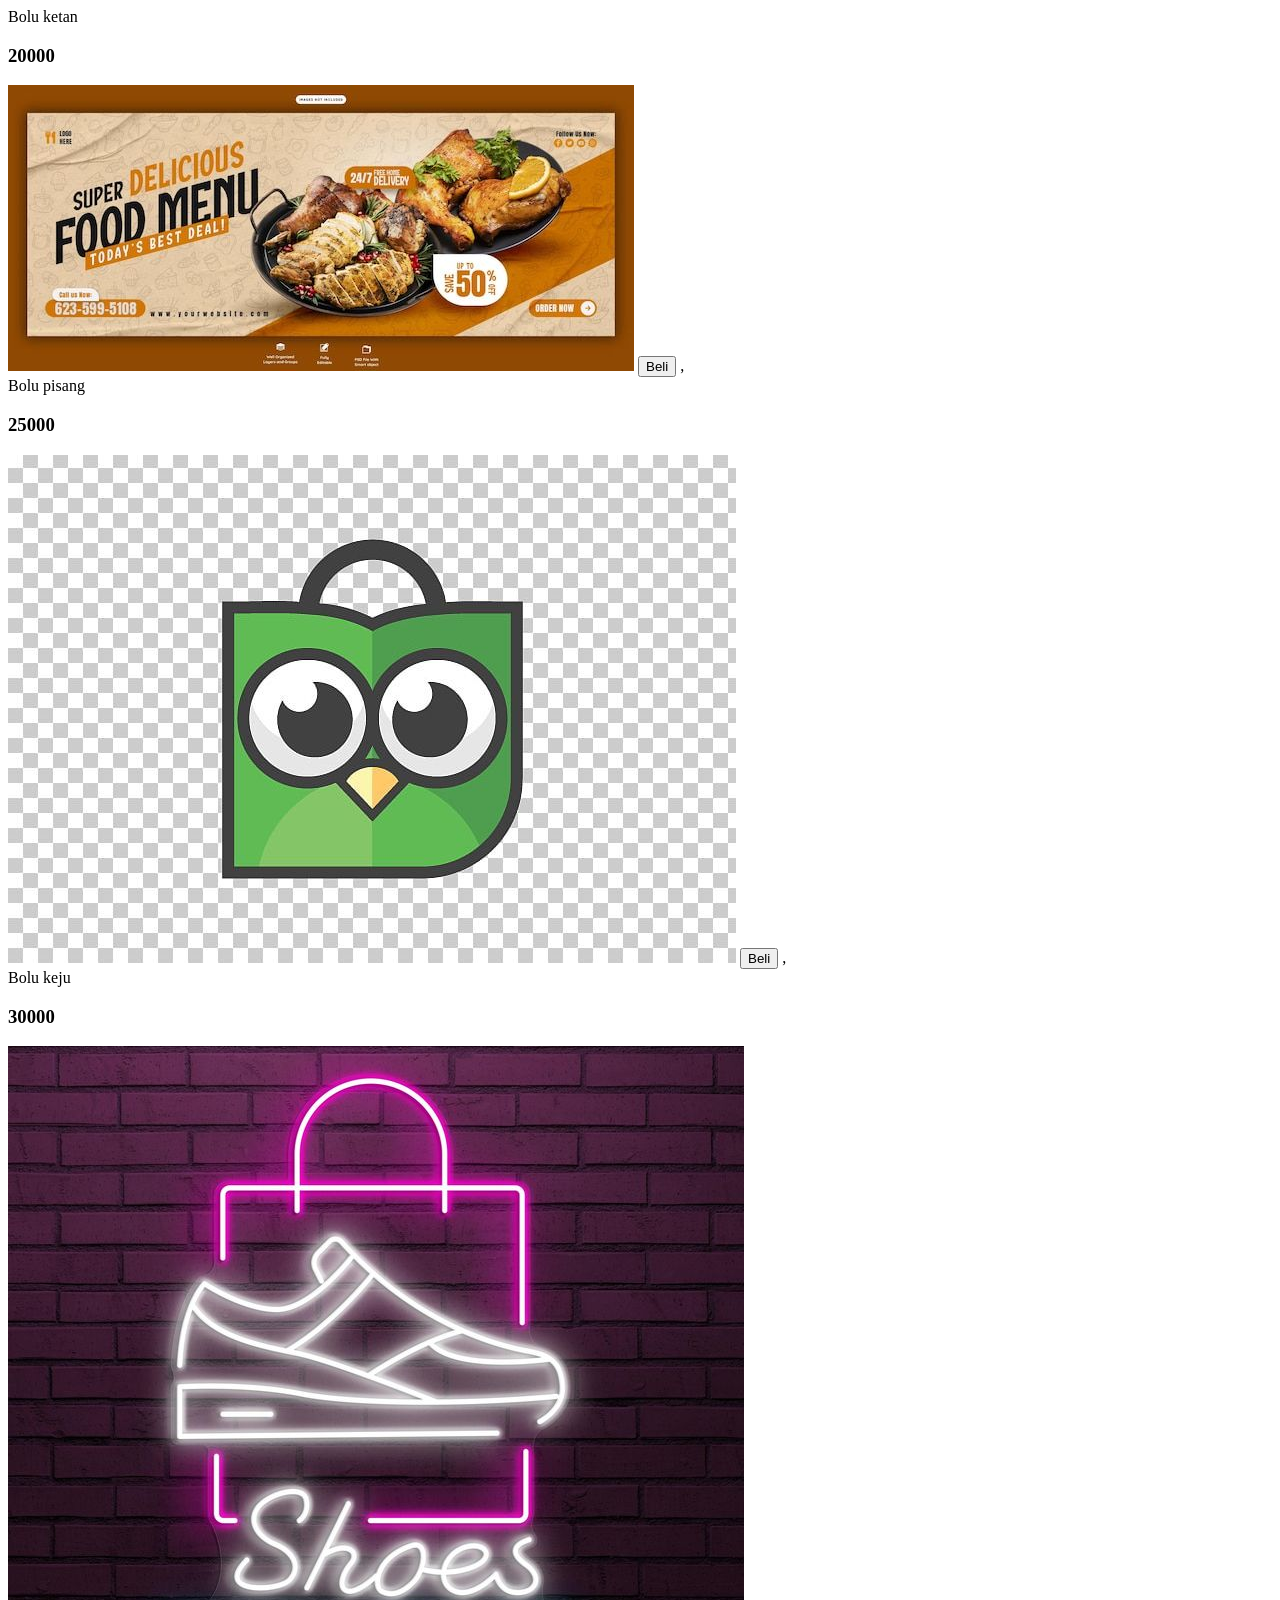
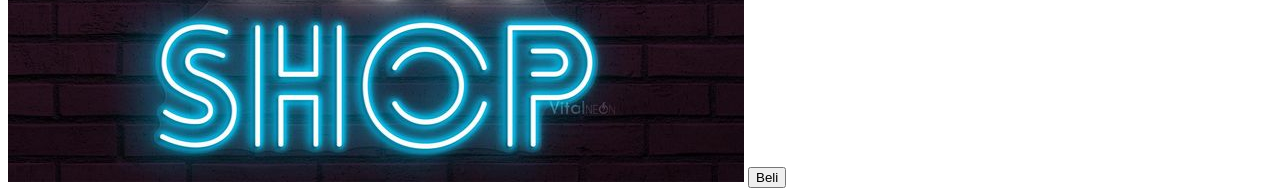
==== jbb.html @ 8c7ac41d "Add files via upload" ====
<!DOCTYPE html>
<html lang="en">
<head>
    <meta charset="UTF-8">
    <meta name="viewport" content="width=device-width, initial-scale=1.0">
    <title>Document</title>
</head>
<body>
    <script>
        const produk = [
            {
                nama: "Bolu ketan",
                harga: 20000,
                gambar: "a.jpg"
            },
            {
                nama: "Bolu pisang",
                harga: 25000,
                gambar: "c.jpg"
            },
            {
                nama: "Bolu keju",
                harga: 30000,
                gambar: "k.jpg"
            }
        ];
         tampilkan = produk.map((item) => {
            return `
            <div class="card">
                <div class="card-title">${item.nama}</div>
                <h3>${item.harga}</h3>
                <img src="${item.gambar}">
                <button class="Beli">Beli</button>
            `;
        });
        document.write(tampilkan);
    </script>
</body>
</html>
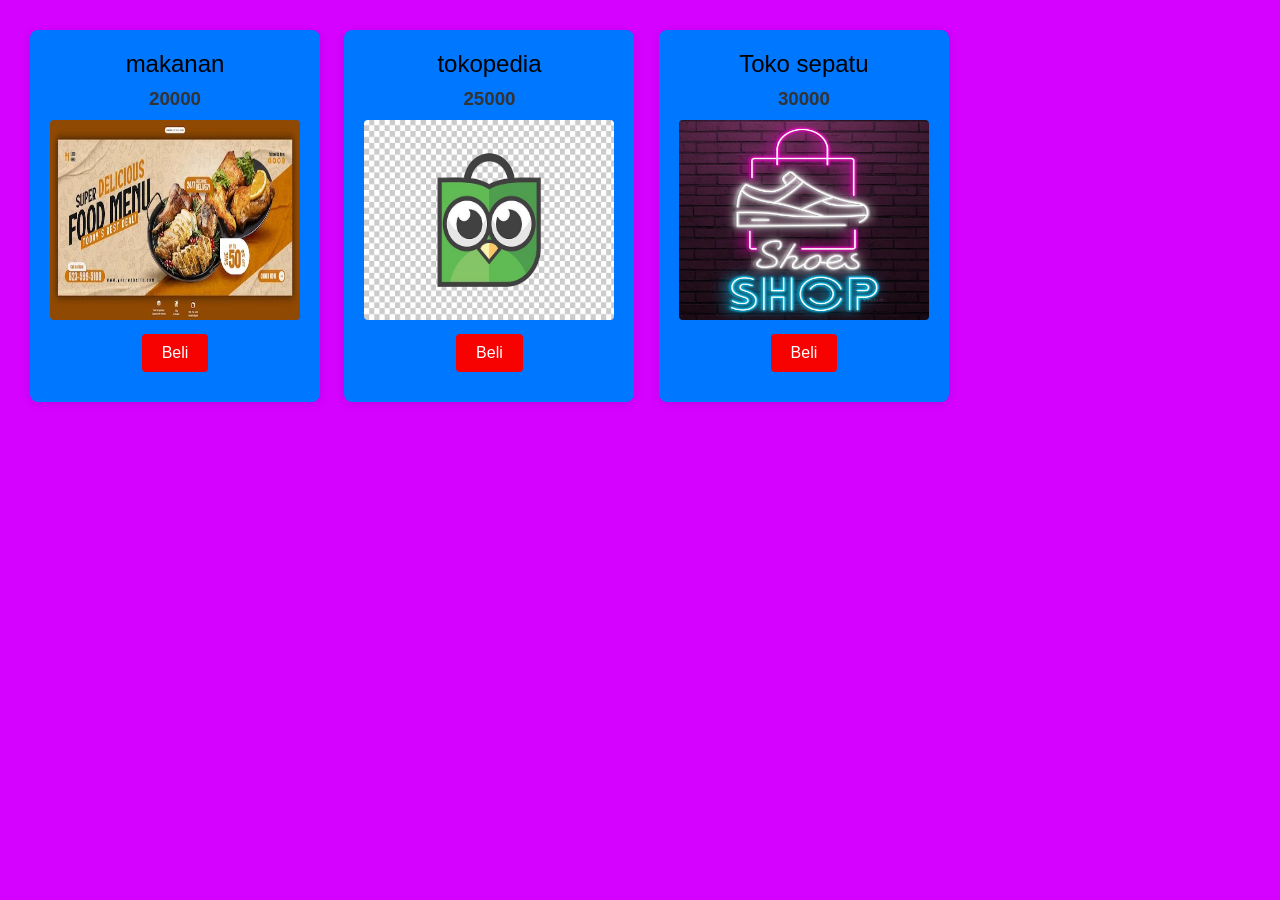
==== commit edb82814: "Add files via upload" ====
--- a/jbb.html
+++ b/jbb.html
@@ -4,36 +4,44 @@
     <meta charset="UTF-8">
     <meta name="viewport" content="width=device-width, initial-scale=1.0">
     <title>Document</title>
+    <link href="jbb.css" rel="stylesheet">
 </head>
 <body>
+    <div id="produk-container"></div>
+
     <script>
         const produk = [
             {
-                nama: "Bolu ketan",
+                nama: "makanan",
                 harga: 20000,
                 gambar: "a.jpg"
             },
             {
-                nama: "Bolu pisang",
+                nama: "tokopedia",
                 harga: 25000,
                 gambar: "c.jpg"
             },
             {
-                nama: "Bolu keju",
+                nama: "Toko sepatu",
                 harga: 30000,
                 gambar: "k.jpg"
             }
         ];
-         tampilkan = produk.map((item) => {
-            return `
-            <div class="card">
-                <div class="card-title">${item.nama}</div>
-                <h3>${item.harga}</h3>
-                <img src="${item.gambar}">
-                <button class="Beli">Beli</button>
-            `;
+
+        document.addEventListener('DOMContentLoaded', function() {
+            const container = document.getElementById('produk-container');
+            const tampilkan = produk.map((item) => {
+                return `
+                    <div class="card">
+                        <div class="card-title">${item.nama}</div>
+                        <h3>${item.harga}</h3>
+                        <img src="${item.gambar}" alt="${item.nama}">
+                        <button class="Beli">Beli</button>
+                    </div>
+                `;
+            }).join('');
+            container.innerHTML = tampilkan;
         });
-        document.write(tampilkan);
     </script>
-</body>
-</html>+    </body>
+    </html>
--- a/jbb.css
+++ b/jbb.css
@@ -0,0 +1,46 @@
+        body{
+            font-family: Arial, sans-serif;
+            background-color: #d502ff;
+            margin: 0;
+            padding: 20px;
+        }
+        .card {
+            background-color: rgb(0, 119, 255);
+            border-radius: 8px;
+            box-shadow: 0 2px 10px rgba(0, 0, 0, 0.1);
+            margin: 10px;
+            padding: 20px;
+            text-align: center;
+            width: 250px;
+            display: inline-block;
+            justify-content: space-between;
+        }
+        .card-title {
+            font-size: 1.5em;
+            margin-bottom: 10px;
+        }
+        h3 {
+            color: #333;
+            margin: 10px 0;
+        }
+        img {
+            width: 100%;
+            height: 200px;
+            border-radius: 4px;
+        }
+        .Beli {
+            background-color: #f80101;
+            color: white;
+            border: none;
+            padding: 10px 20px;
+            text-align: center;
+            text-decoration: none;
+            display: inline-block;
+            font-size: 16px;
+            margin: 10px 0;
+            cursor: pointer;
+            border-radius: 4px;
+        }
+        .Beli:hover {
+            background-color: #1eff00;
+        }
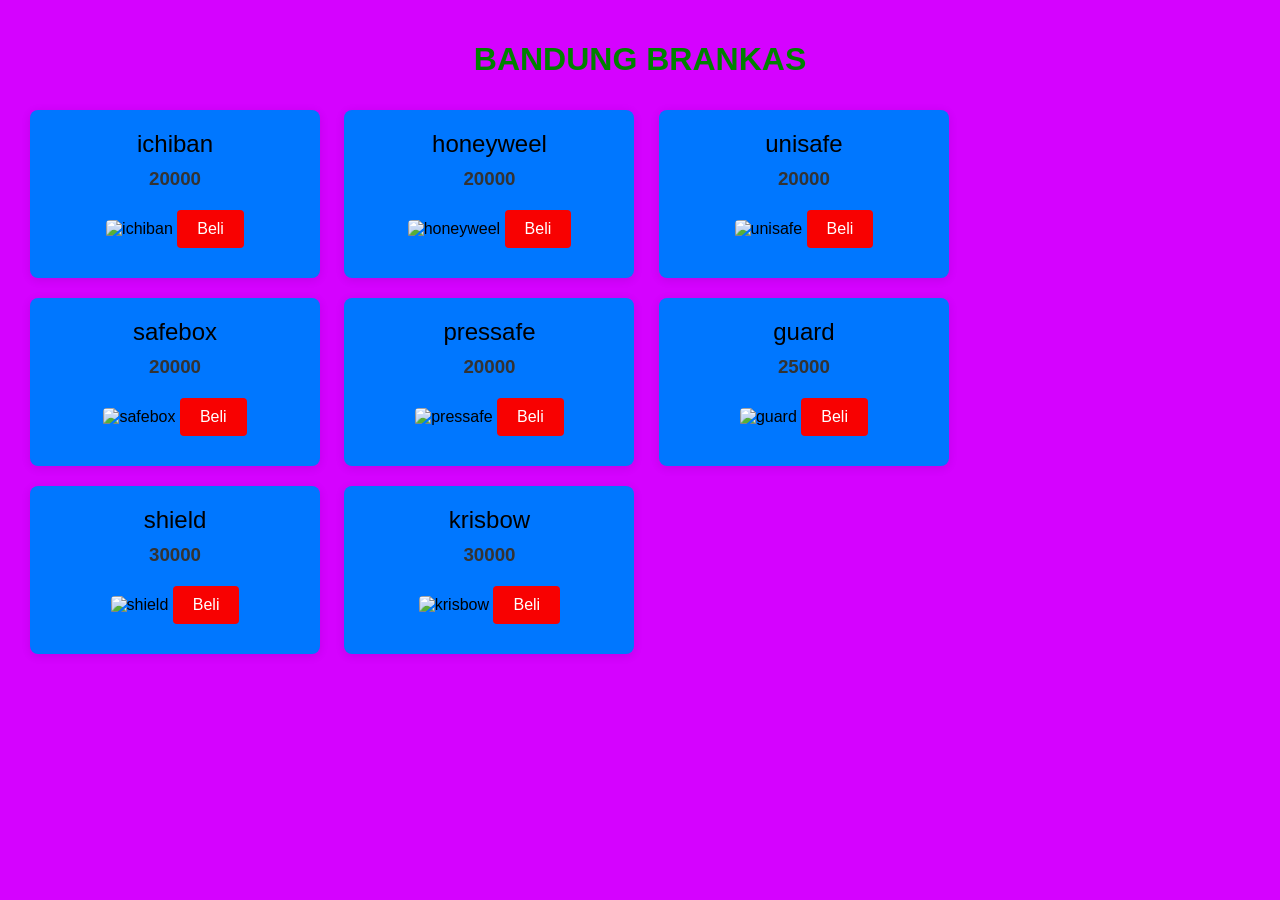
==== commit 841ea5ef: "uyy" ====
--- a/jbb.html
+++ b/jbb.html
@@ -7,24 +7,49 @@
     <link href="jbb.css" rel="stylesheet">
 </head>
 <body>
+        <h1 style="text-align: center;color: green;">BANDUNG BRANKAS</h1>
     <div id="produk-container"></div>
-
     <script>
         const produk = [
             {
-                nama: "makanan",
+                nama: "ichiban",
                 harga: 20000,
-                gambar: "a.jpg"
+                gambar: "pp.jpg"
+            },
+             {
+                nama: "honeyweel",
+                harga: 20000,
+                gambar: "yy.jpg"
+            },
+             {
+                nama: "unisafe",
+                harga: 20000,
+                gambar: "ll.jpg"
+            },
+             {
+                nama: "safebox",
+                harga: 20000,
+                gambar: "hh.jpg"
+            },
+             {
+                nama: "pressafe",
+                harga: 20000,
+                gambar: "gg.jpg"
             },
             {
-                nama: "tokopedia",
+                nama: "guard",
                 harga: 25000,
-                gambar: "c.jpg"
+                gambar: "bb.jpg"
             },
             {
-                nama: "Toko sepatu",
+                nama: "shield",
                 harga: 30000,
-                gambar: "k.jpg"
+                gambar: "oo.jpg"
+            },
+             {
+                nama: "krisbow",
+                harga: 30000,
+                gambar: "pp.jpg"
             }
         ];
 
